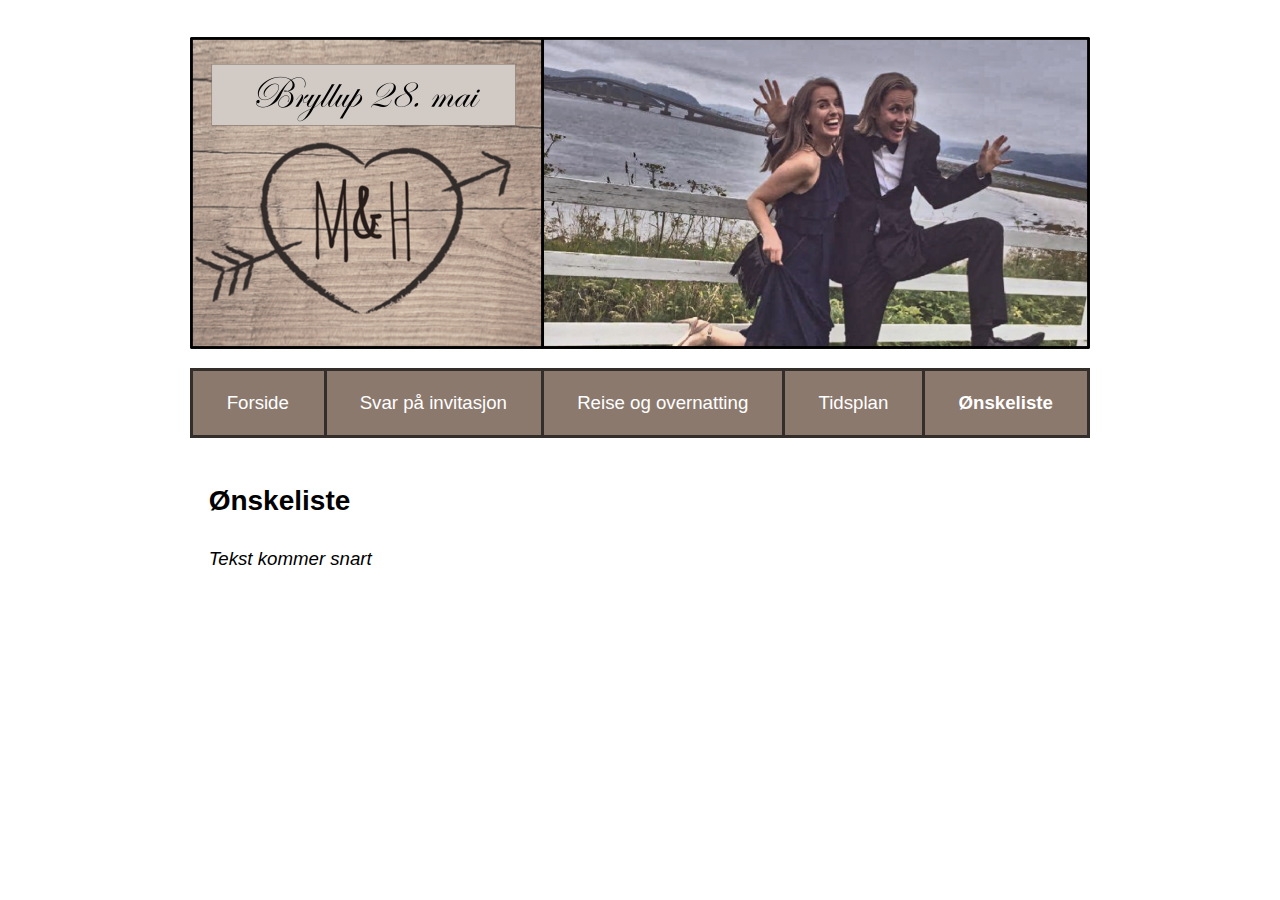
==== onskeliste.html @ 0241caa5 "Add empty subpages" ====
<!DOCTYPE html>
<html>
  <head>
    <meta charset="UTF-8">
    <meta name="viewport" content="width=device-width, initial-scale=1.0">
    <title>Ønskeliste &#10084; Melissa & Halvor &#10084; 2022-05-28</title>
    <link rel="stylesheet" href="styles.css">
    <link rel="apple-touch-icon" sizes="180x180" href="/apple-touch-icon.png">
    <link rel="icon" type="image/png" sizes="32x32" href="/favicon-32x32.png">
    <link rel="icon" type="image/png" sizes="16x16" href="/favicon-16x16.png">
  </head>

  <body>

    <header>
      <a href="/" title="Melissa & Halvor. Bryllup 28. mai 2022"><img width="100%" src="mogh_banner.900x312.png" alt="Melissa & Halvors bryllup 28. mai 2022"></a>
    </header>

    <nav>
      <a href="/">Forside</a>
      <a href="/svar">Svar på invitasjon</a>
      <a href="/reiseogovernatting">Reise og overnatting</a>
      <a href="/tidsplan">Tidsplan</a>
      <a href="/onskeliste" class="current">Ønskeliste</a>
    </nav>

    <article>
      <h2>Ønskeliste</h2>
      <i>Tekst kommer snart</i>
    </article>
  </body>
</html>
---- styles.css ----
/* general styling and layout */
* {
  box-sizing: border-box;
}
body {
  font-family: 'Segoe UI', Tahoma, Geneva, Verdana, sans-serif;
  font-size:14pt;
  padding:1em 0;
  margin: 0 auto;
  max-width: 900px;
  min-width: 300px; 
  line-height: 1.5;
}
a, 
a:visited {
  font-weight:bold;
  color: rgb(127, 142, 85);
}
header {
  margin:1em 0;
  aspect-ratio: 900 / 312;
}
header img {
  margin:0;  
  display: block;
}

article {
  padding:1em;
}

/* nav styling */
nav,
nav a {
  border:3px solid rgb(51, 46, 42);
}

nav {
  display: flex;
  flex-wrap: wrap;
  border-bottom: 0;
  border-right: 0;
  justify-content: space-evenly;
  background-color: rgb(139, 121, 110);
}
nav a, 
nav a:visited {
  padding: 1em;
  border-top: 0;
  border-left: 0;
  margin: -1px 0 0 -1px;
  min-width: 15%;
  flex-grow: 1;
  text-align: center;
  color: white;
  text-decoration: none;
  font-weight:normal;
}
nav a:hover, 
nav a:active {
  background-color: rgb(209, 202, 197);
  color:rgb(51, 46, 42);
}
nav a.current {
  font-weight: bold;
}


/* collapse and remove whitespace on small screens */
@media only screen and (max-width: 900px) {
  nav {
    border-top:none;
  }
  nav a {
    padding:1em 0.5em;
  }
  body {
    padding:0;
  }
  header {
    margin:0;
  }
}

/* reduce font-size and split nav on even smaller screens */
@media only screen and (max-width: 700px) {
  body {
    font-size:12pt;
  } 
  nav a{
    min-width: 26%;
  }
}


/* form */
input[type=text], input[type=email], textarea {
  width:100%;
}
textarea {
  min-height: 100px;
  resize: vertical;
}
input, 
textarea, 
select, 
button { 
  font-size:inherit; 
  font-family:inherit; 
  padding:0.25em;
  margin: 0.25em 0;
  border: 2px solid rgb(139, 121, 110);
  cursor: pointer;
}

button {
  padding: 0.25em 1em;
  background-color: rgb(209, 202, 197);
}
input:focus, 
textarea:focus, 
select:focus, 
button:focus { 
  border-color: rgb(51, 46, 42);
}
.right {
  display:block;
  margin:0 0 0 auto;
  text-align: right;
}
.no-deco {
  text-decoration: none;
  cursor: zoom-in;
}
#progress_icon { 
  /* vertical-align: top; */
  display: none;
}
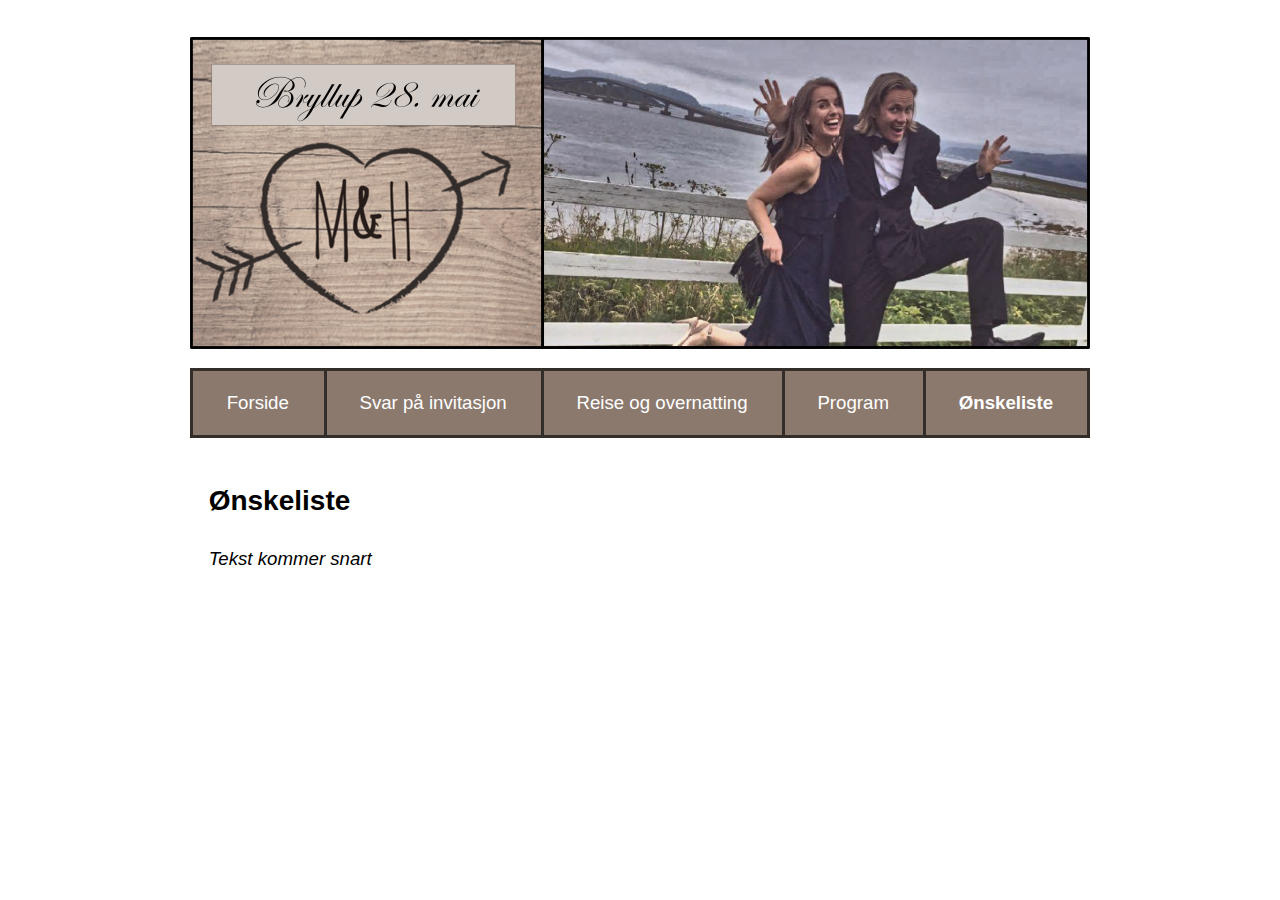
==== commit 48f96fcd: "Update onskeliste.html" ====
--- a/onskeliste.html
+++ b/onskeliste.html
@@ -20,7 +20,7 @@
       <a href="/">Forside</a>
       <a href="/svar">Svar på invitasjon</a>
       <a href="/reiseogovernatting">Reise og overnatting</a>
-      <a href="/tidsplan">Tidsplan</a>
+      <a href="/program">Program</a>
       <a href="/onskeliste" class="current">Ønskeliste</a>
     </nav>
 
@@ -29,4 +29,4 @@
       <i>Tekst kommer snart</i>
     </article>
   </body>
-</html>+</html>
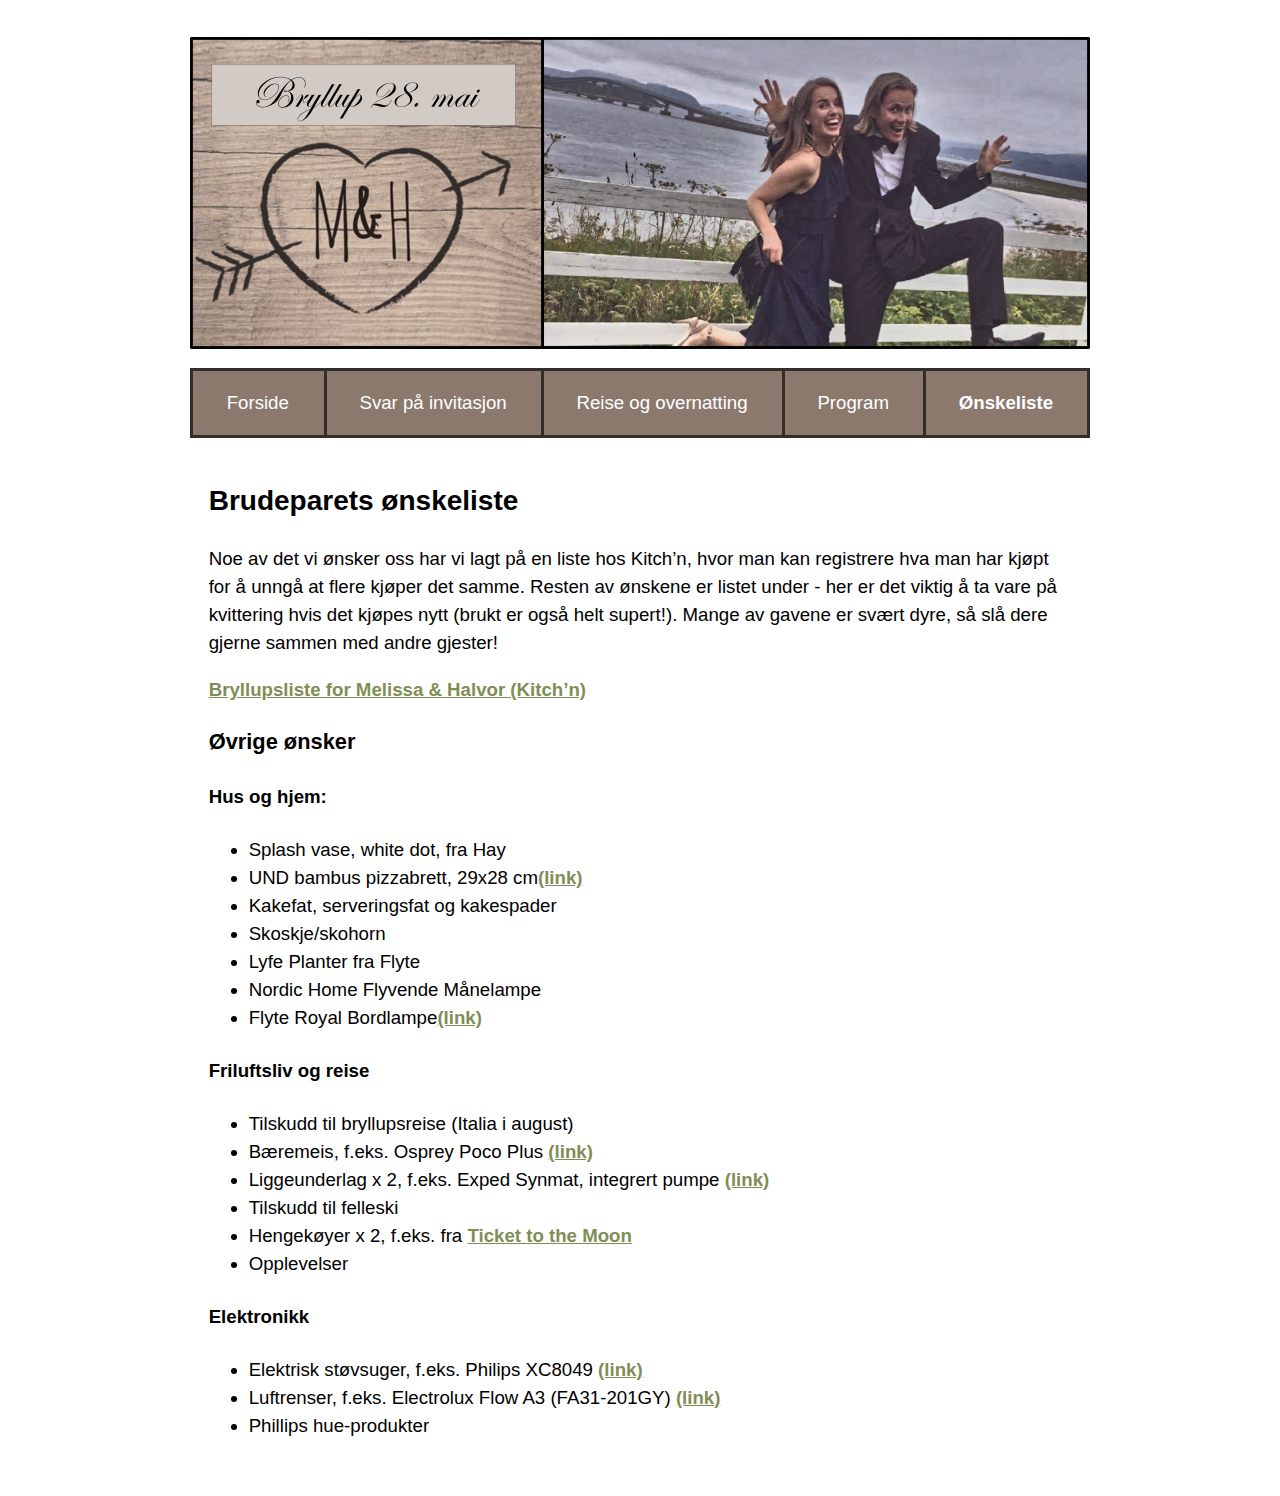
==== commit d55c3ee2: "Testing ønskeliste" ====
--- a/onskeliste.html
+++ b/onskeliste.html
@@ -25,8 +25,45 @@
     </nav>
 
     <article>
-      <h2>Ønskeliste</h2>
-      <i>Tekst kommer snart</i>
+      
+      <h2> Brudeparets ønskeliste</h2>
+<p> Noe av det vi ønsker oss har vi lagt på en liste hos Kitch’n, hvor man kan registrere hva man har kjøpt for å unngå at flere kjøper det samme. Resten av ønskene er listet under - her er det viktig å ta vare på kvittering hvis det kjøpes nytt (brukt er også helt supert!). Mange av gavene er svært dyre, så slå dere gjerne sammen med andre gjester! </p>
+<p> <a href="https://www.kitchn.no/onskeliste/142219"  target="_blank">Bryllupsliste for Melissa & Halvor (Kitch’n)</a> </p>
+<h3> Øvrige ønsker </h3>
+<h4> Hus og hjem: </h4>
+    	<p> 
+<ul>
+      	<li>Splash vase, white dot, fra Hay</li>
+	<li>UND bambus pizzabrett, 29x28 cm<a href="https://www.ting.no/und-bambus-pizzabrett"  target="_blank">(link)</a></li>
+<li>Kakefat, serveringsfat og kakespader</li>
+<li>Skoskje/skohorn</li>
+<li>Lyfe Planter fra Flyte</li>
+<li>Nordic Home Flyvende Månelampe</li>
+<li>Flyte Royal Bordlampe<a href="https://www.prisjakt.no/product.php?p=5030177"  target="_blank">(link)</a></li>
+    	</ul>
+  	</p>
+<h4> Friluftsliv og reise </h4>
+<p>
+<ul>
+	<li>Tilskudd til bryllupsreise (Italia i august) </li>
+	<li> Bæremeis, f.eks. Osprey Poco Plus <a href="https://www.prisjakt.no/product.php?p=3436460"  target="_blank">(link)</a></li>
+	<li> Liggeunderlag x 2, f.eks. Exped Synmat, integrert pumpe <a href="https://www.prisjakt.no/product.php?p=854763"  target="_blank">(link)</a></li>
+	<li>Tilskudd til felleski </li>
+	<li> Hengekøyer x 2, f.eks. fra <a href="https://www.tickettothemoon.no/"  target="_blank">Ticket to the Moon</a></li>
+	<li>Opplevelser </li>
+</ul>
+</p>
+<h4> Elektronikk </h4>
+<p>
+<ul>
+<li> Elektrisk støvsuger, f.eks. Philips XC8049 <a href="https://www.prisjakt.no/pr oduct.php?p=5206104"  target="_blank">(link)</a></li>
+<li> Luftrenser, f.eks. Electrolux Flow A3 (FA31-201GY) <a href="https://prisguiden.no/produkt/electrolux-flow-a3-fa31-201gy-437833"  target="_blank">(link)</a></li>
+	<li> Phillips hue-produkter</li>
+</ul>
+</p>
+
+      
+      
     </article>
   </body>
 </html>
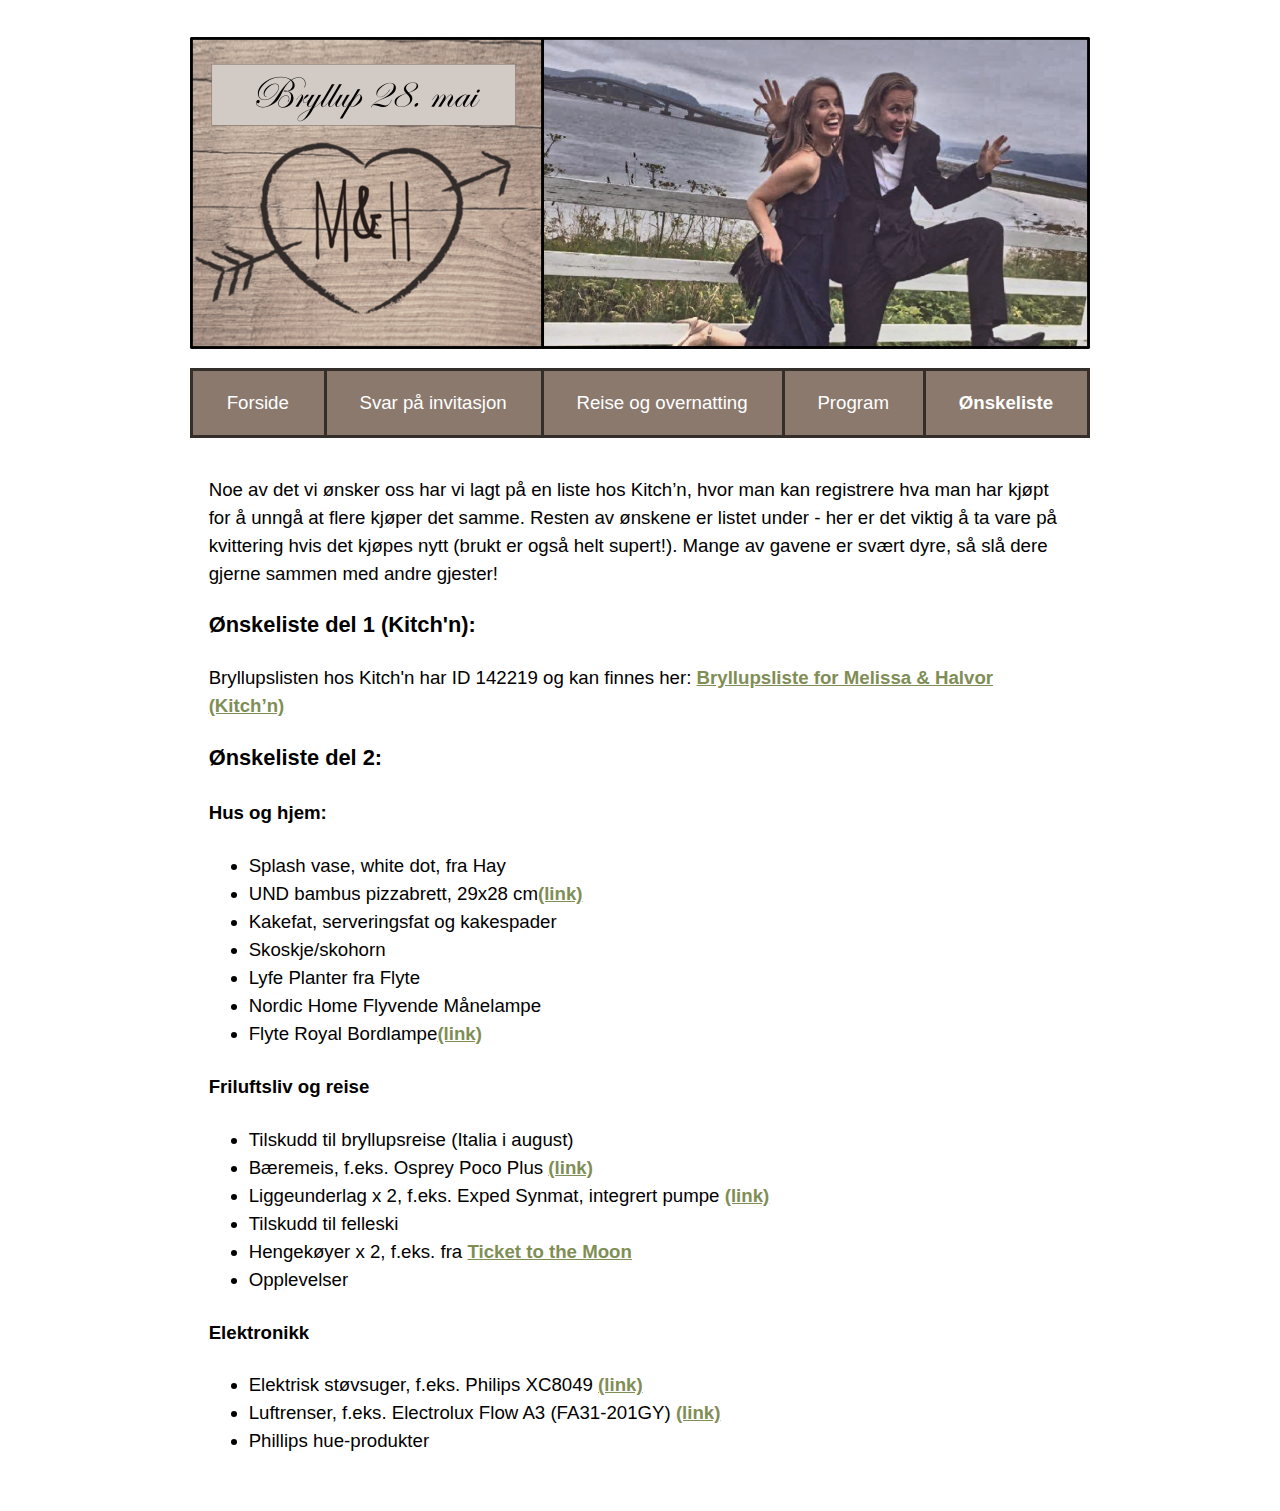
==== commit 020339de: "Adjusting text" ====
--- a/onskeliste.html
+++ b/onskeliste.html
@@ -26,10 +26,12 @@
 
     <article>
       
-      <h2> Brudeparets ønskeliste</h2>
+     
 <p> Noe av det vi ønsker oss har vi lagt på en liste hos Kitch’n, hvor man kan registrere hva man har kjøpt for å unngå at flere kjøper det samme. Resten av ønskene er listet under - her er det viktig å ta vare på kvittering hvis det kjøpes nytt (brukt er også helt supert!). Mange av gavene er svært dyre, så slå dere gjerne sammen med andre gjester! </p>
-<p> <a href="https://www.kitchn.no/onskeliste/142219"  target="_blank">Bryllupsliste for Melissa & Halvor (Kitch’n)</a> </p>
-<h3> Øvrige ønsker </h3>
+
+	    <h3> Ønskeliste del 1 (Kitch'n):</h3>
+	    <p> Bryllupslisten hos Kitch'n har ID 142219 og kan finnes her: <a href="https://www.kitchn.no/onskeliste/142219"  target="_blank">Bryllupsliste for Melissa & Halvor (Kitch’n)</a> </p>
+<h3> Ønskeliste del 2: </h3>
 <h4> Hus og hjem: </h4>
     	<p> 
 <ul>
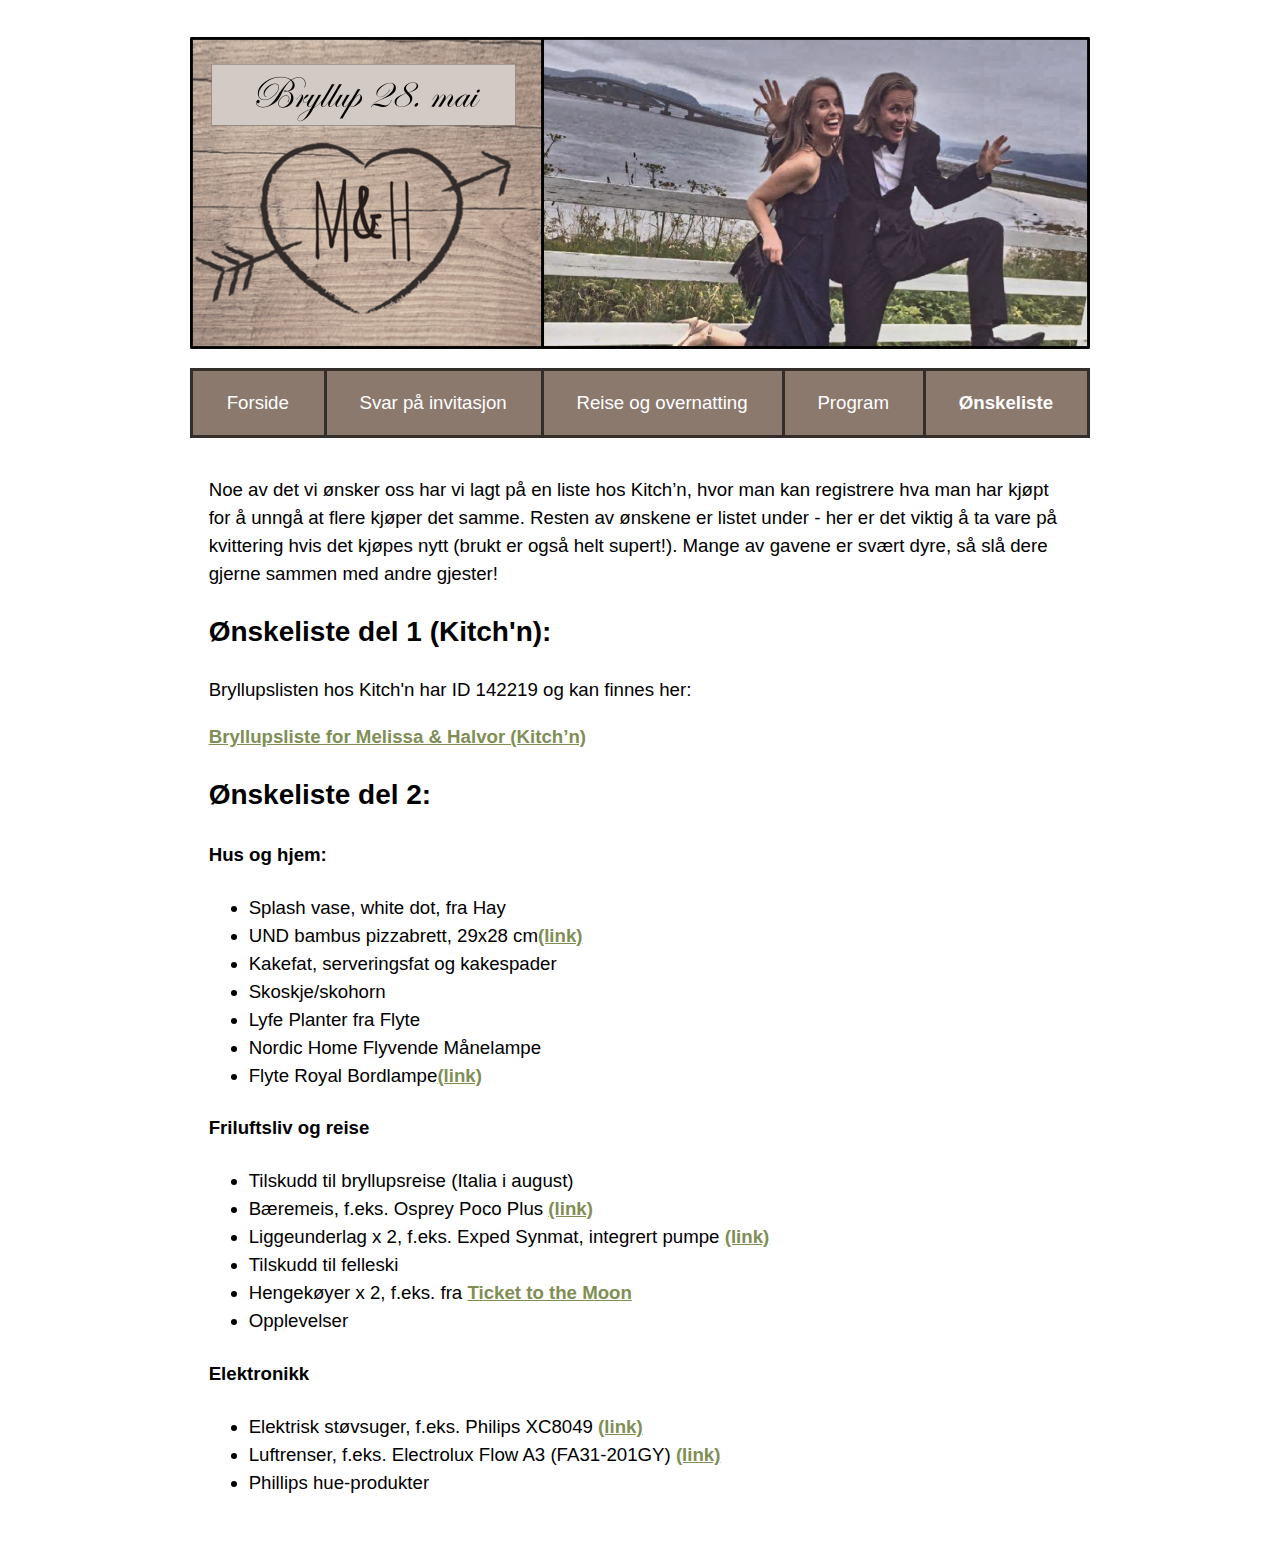
==== commit 2e5d5137: "Update onskeliste.html" ====
--- a/onskeliste.html
+++ b/onskeliste.html
@@ -29,9 +29,10 @@
      
 <p> Noe av det vi ønsker oss har vi lagt på en liste hos Kitch’n, hvor man kan registrere hva man har kjøpt for å unngå at flere kjøper det samme. Resten av ønskene er listet under - her er det viktig å ta vare på kvittering hvis det kjøpes nytt (brukt er også helt supert!). Mange av gavene er svært dyre, så slå dere gjerne sammen med andre gjester! </p>
 
-	    <h3> Ønskeliste del 1 (Kitch'n):</h3>
-	    <p> Bryllupslisten hos Kitch'n har ID 142219 og kan finnes her: <a href="https://www.kitchn.no/onskeliste/142219"  target="_blank">Bryllupsliste for Melissa & Halvor (Kitch’n)</a> </p>
-<h3> Ønskeliste del 2: </h3>
+	    <h2> Ønskeliste del 1 (Kitch'n):</h2>
+	    <p> Bryllupslisten hos Kitch'n har ID 142219 og kan finnes her: </p>
+	    <p><a href="https://www.kitchn.no/onskeliste/142219"  target="_blank">Bryllupsliste for Melissa & Halvor (Kitch’n)</a> </p>
+<h2> Ønskeliste del 2: </h2>
 <h4> Hus og hjem: </h4>
     	<p> 
 <ul>
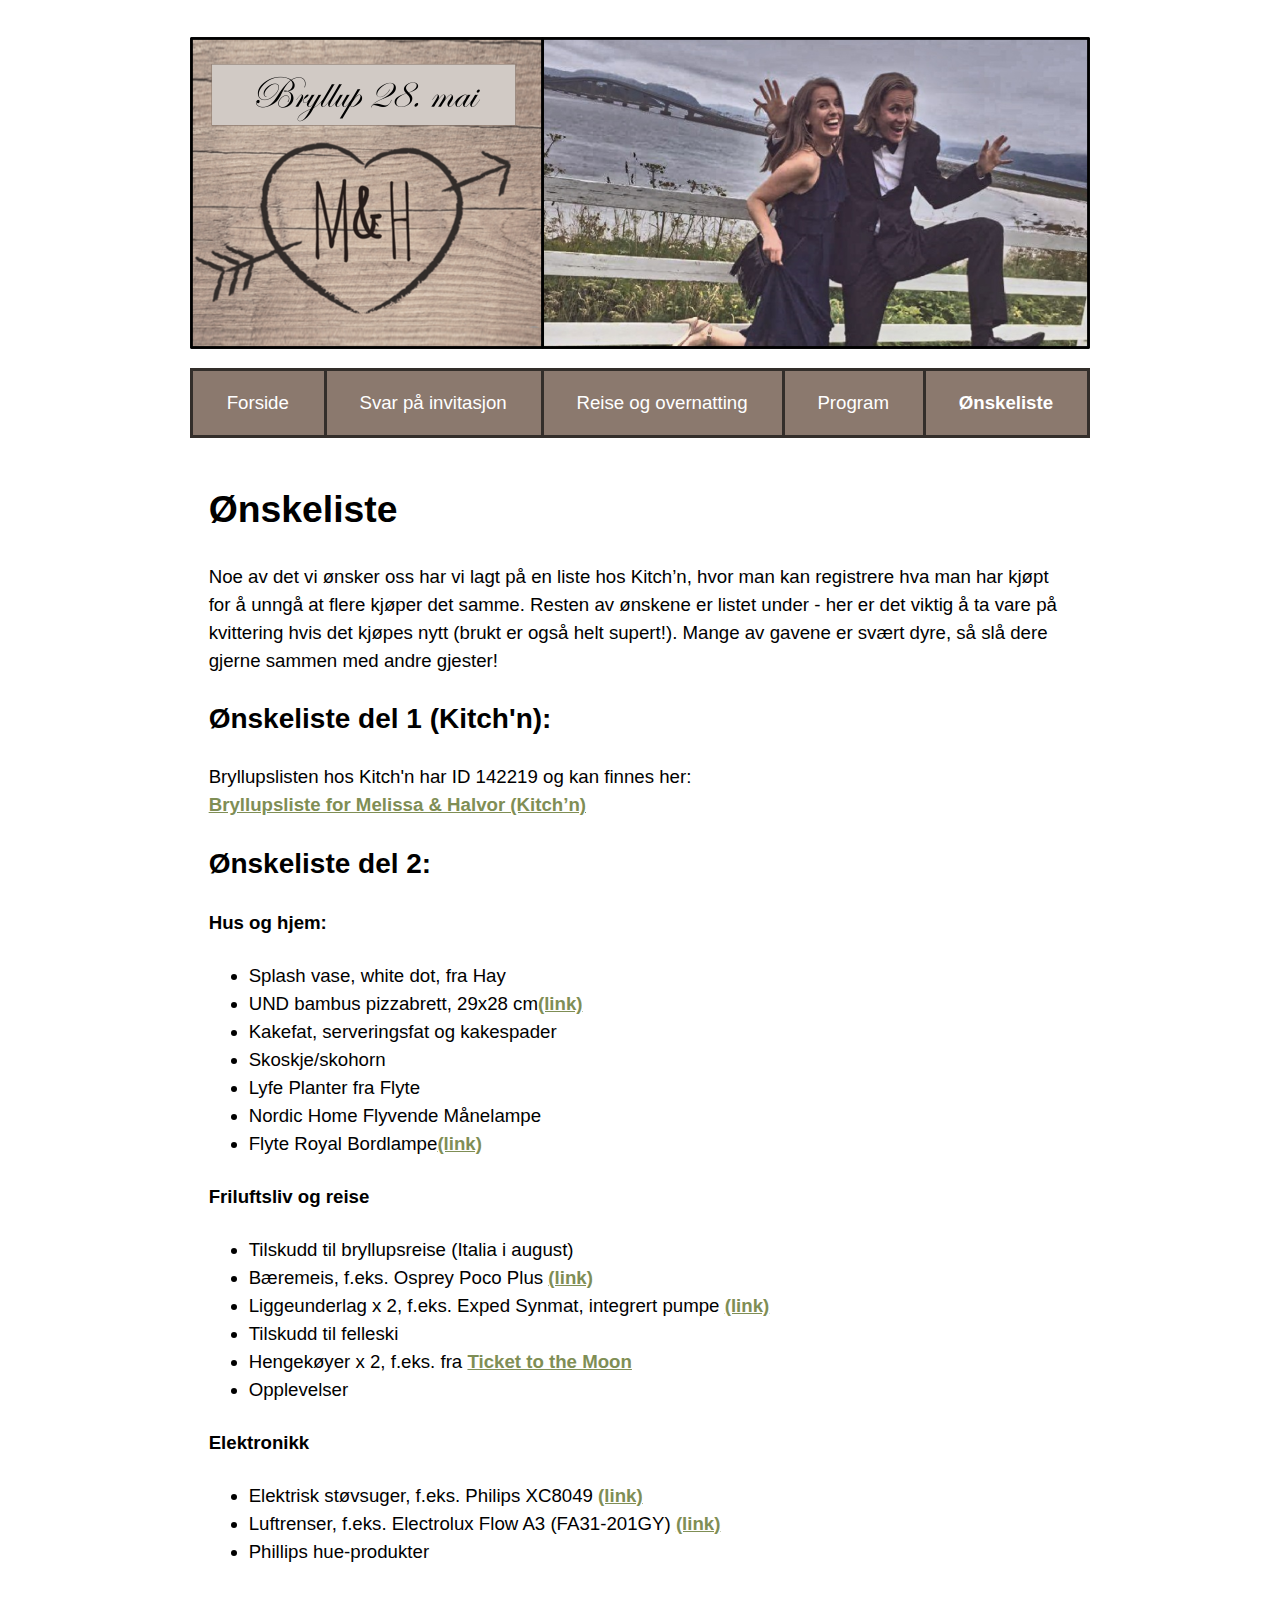
==== commit 8ea2555c: "Update onskeliste.html" ====
--- a/onskeliste.html
+++ b/onskeliste.html
@@ -25,48 +25,49 @@
     </nav>
 
     <article>
-      
-     
-<p> Noe av det vi ønsker oss har vi lagt på en liste hos Kitch’n, hvor man kan registrere hva man har kjøpt for å unngå at flere kjøper det samme. Resten av ønskene er listet under - her er det viktig å ta vare på kvittering hvis det kjøpes nytt (brukt er også helt supert!). Mange av gavene er svært dyre, så slå dere gjerne sammen med andre gjester! </p>
+	    
+      <h1>Ønskeliste</h1>
+      <p>Noe av det vi ønsker oss har vi lagt på en liste hos Kitch’n, hvor man kan registrere hva man har kjøpt for å unngå at flere kjøper det samme. Resten av ønskene er listet under - her er det viktig å ta vare på kvittering hvis det kjøpes nytt (brukt er også helt supert!). Mange av gavene er svært dyre, så slå dere gjerne sammen med andre gjester! </p>
 
-	    <h2> Ønskeliste del 1 (Kitch'n):</h2>
-	    <p> Bryllupslisten hos Kitch'n har ID 142219 og kan finnes her: </p>
-	    <p><a href="https://www.kitchn.no/onskeliste/142219"  target="_blank">Bryllupsliste for Melissa & Halvor (Kitch’n)</a> </p>
-<h2> Ønskeliste del 2: </h2>
-<h4> Hus og hjem: </h4>
-    	<p> 
-<ul>
+      <h2>Ønskeliste del 1 (Kitch'n):</h2>
+      <p>Bryllupslisten hos Kitch'n har ID 142219 og kan finnes her:<br>
+	      <a href="https://www.kitchn.no/onskeliste/142219" target="_blank">Bryllupsliste for Melissa & Halvor (Kitch’n)</a></p>
+	    
+      <h2>Ønskeliste del 2:</h2>
+      <h4>Hus og hjem:</h4>
+      <p> 
+      <ul>
       	<li>Splash vase, white dot, fra Hay</li>
-	<li>UND bambus pizzabrett, 29x28 cm<a href="https://www.ting.no/und-bambus-pizzabrett"  target="_blank">(link)</a></li>
-<li>Kakefat, serveringsfat og kakespader</li>
-<li>Skoskje/skohorn</li>
-<li>Lyfe Planter fra Flyte</li>
-<li>Nordic Home Flyvende Månelampe</li>
-<li>Flyte Royal Bordlampe<a href="https://www.prisjakt.no/product.php?p=5030177"  target="_blank">(link)</a></li>
-    	</ul>
-  	</p>
-<h4> Friluftsliv og reise </h4>
-<p>
-<ul>
-	<li>Tilskudd til bryllupsreise (Italia i august) </li>
-	<li> Bæremeis, f.eks. Osprey Poco Plus <a href="https://www.prisjakt.no/product.php?p=3436460"  target="_blank">(link)</a></li>
-	<li> Liggeunderlag x 2, f.eks. Exped Synmat, integrert pumpe <a href="https://www.prisjakt.no/product.php?p=854763"  target="_blank">(link)</a></li>
-	<li>Tilskudd til felleski </li>
-	<li> Hengekøyer x 2, f.eks. fra <a href="https://www.tickettothemoon.no/"  target="_blank">Ticket to the Moon</a></li>
+	<li>UND bambus pizzabrett, 29x28 cm<a href="https://www.ting.no/und-bambus-pizzabrett" target="_blank">(link)</a></li>
+        <li>Kakefat, serveringsfat og kakespader</li>
+        <li>Skoskje/skohorn</li>
+        <li>Lyfe Planter fra Flyte</li>
+        <li>Nordic Home Flyvende Månelampe</li>
+        <li>Flyte Royal Bordlampe<a href="https://www.prisjakt.no/product.php?p=5030177" target="_blank">(link)</a></li>
+      </ul>
+      </p>
+	  
+      <h4>Friluftsliv og reise</h4>
+      <p>
+      <ul>
+	<li>Tilskudd til bryllupsreise (Italia i august)</li>
+	<li>Bæremeis, f.eks. Osprey Poco Plus <a href="https://www.prisjakt.no/product.php?p=3436460" target="_blank">(link)</a></li>
+	<li>Liggeunderlag x 2, f.eks. Exped Synmat, integrert pumpe <a href="https://www.prisjakt.no/product.php?p=854763" target="_blank">(link)</a></li>
+	<li>Tilskudd til felleski</li>
+	<li>Hengekøyer x 2, f.eks. fra <a href="https://www.tickettothemoon.no/" target="_blank">Ticket to the Moon</a></li>
 	<li>Opplevelser </li>
-</ul>
-</p>
-<h4> Elektronikk </h4>
-<p>
-<ul>
-<li> Elektrisk støvsuger, f.eks. Philips XC8049 <a href="https://www.prisjakt.no/pr oduct.php?p=5206104"  target="_blank">(link)</a></li>
-<li> Luftrenser, f.eks. Electrolux Flow A3 (FA31-201GY) <a href="https://prisguiden.no/produkt/electrolux-flow-a3-fa31-201gy-437833"  target="_blank">(link)</a></li>
-	<li> Phillips hue-produkter</li>
-</ul>
-</p>
+      </ul>
+      </p>
+	
+      <h4>Elektronikk</h4>
+      <p>
+      <ul>
+        <li>Elektrisk støvsuger, f.eks. Philips XC8049 <a href="https://www.prisjakt.no/pr oduct.php?p=5206104"  target="_blank">(link)</a></li>
+        <li>Luftrenser, f.eks. Electrolux Flow A3 (FA31-201GY) <a href="https://prisguiden.no/produkt/electrolux-flow-a3-fa31-201gy-437833"  target="_blank">(link)</a></li>
+	<li>Phillips hue-produkter</li>
+      </ul>
+      </p>
 
-      
-      
     </article>
   </body>
 </html>
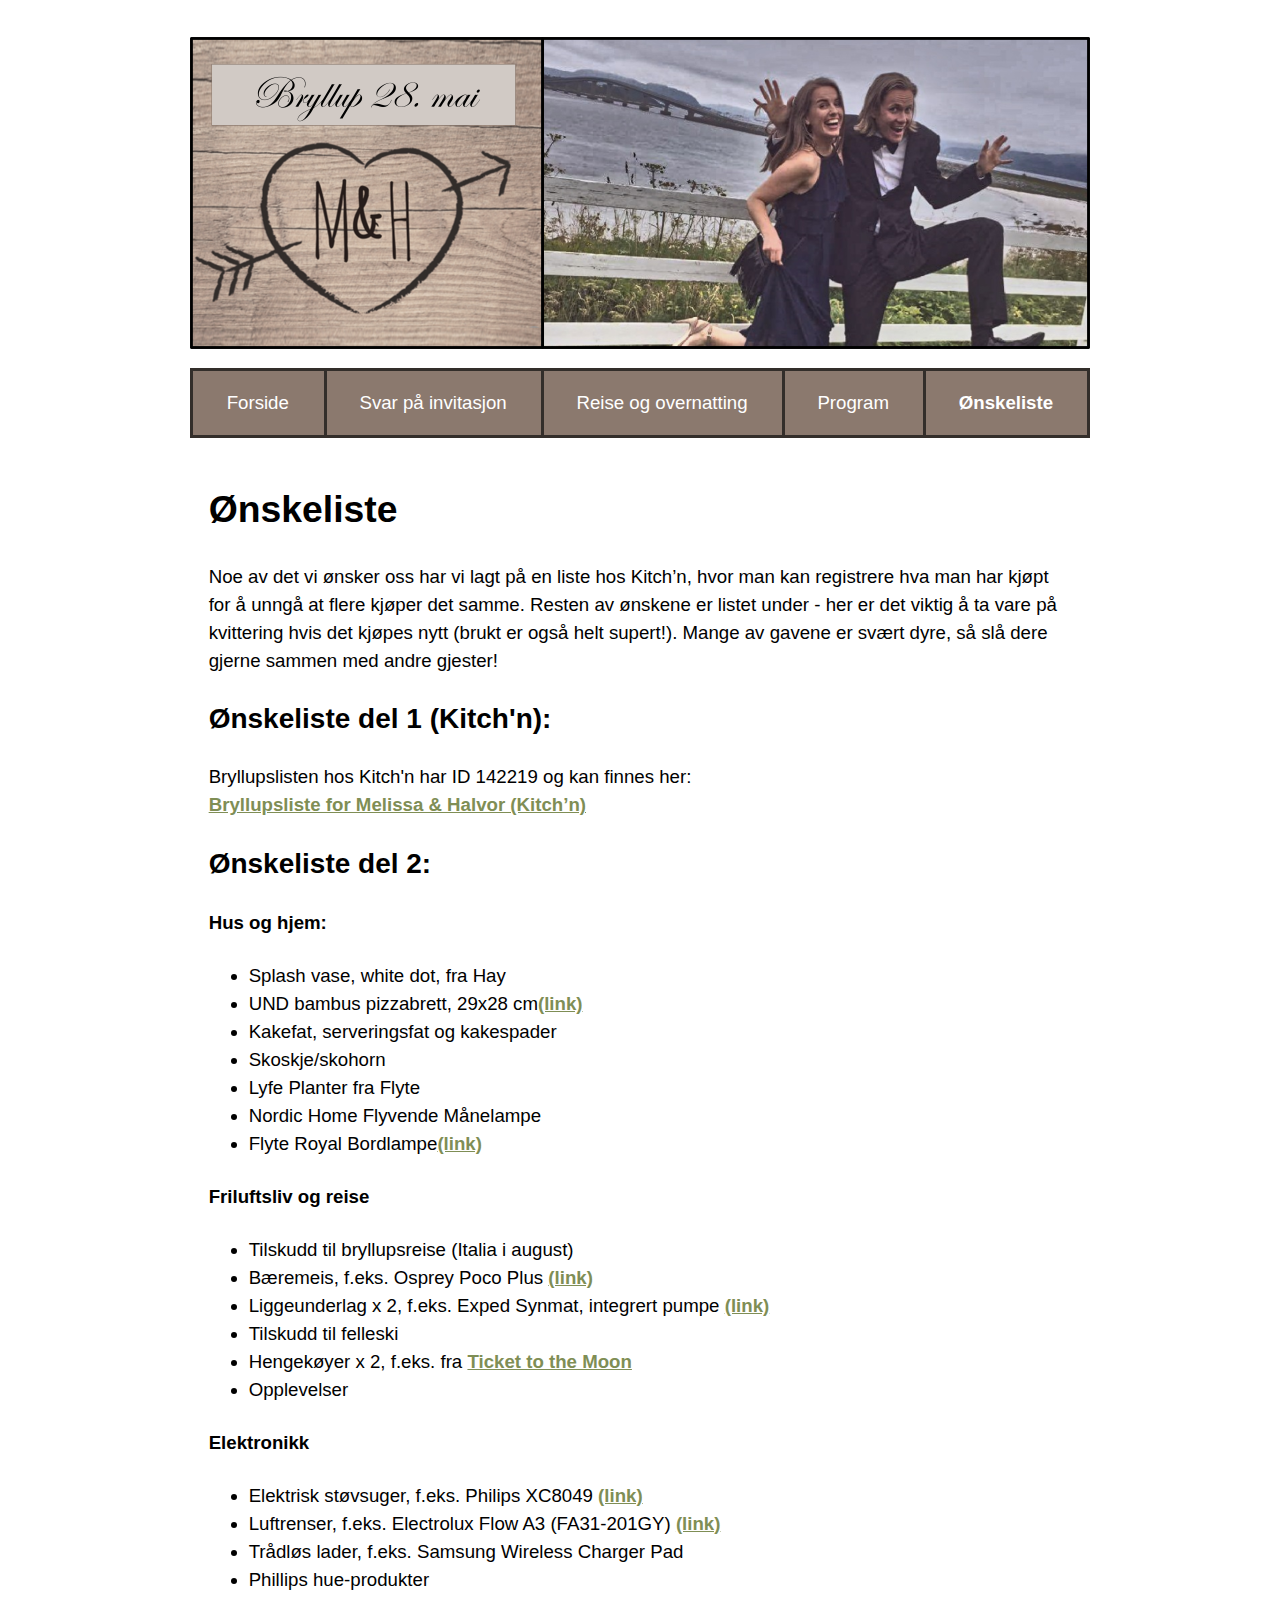
==== commit 4ac7f14f: "Update onskeliste.html" ====
--- a/onskeliste.html
+++ b/onskeliste.html
@@ -64,6 +64,7 @@
       <ul>
         <li>Elektrisk støvsuger, f.eks. Philips XC8049 <a href="https://www.prisjakt.no/pr oduct.php?p=5206104"  target="_blank">(link)</a></li>
         <li>Luftrenser, f.eks. Electrolux Flow A3 (FA31-201GY) <a href="https://prisguiden.no/produkt/electrolux-flow-a3-fa31-201gy-437833"  target="_blank">(link)</a></li>
+	<li>Trådløs lader, f.eks. Samsung Wireless Charger Pad</li>
 	<li>Phillips hue-produkter</li>
       </ul>
       </p>
